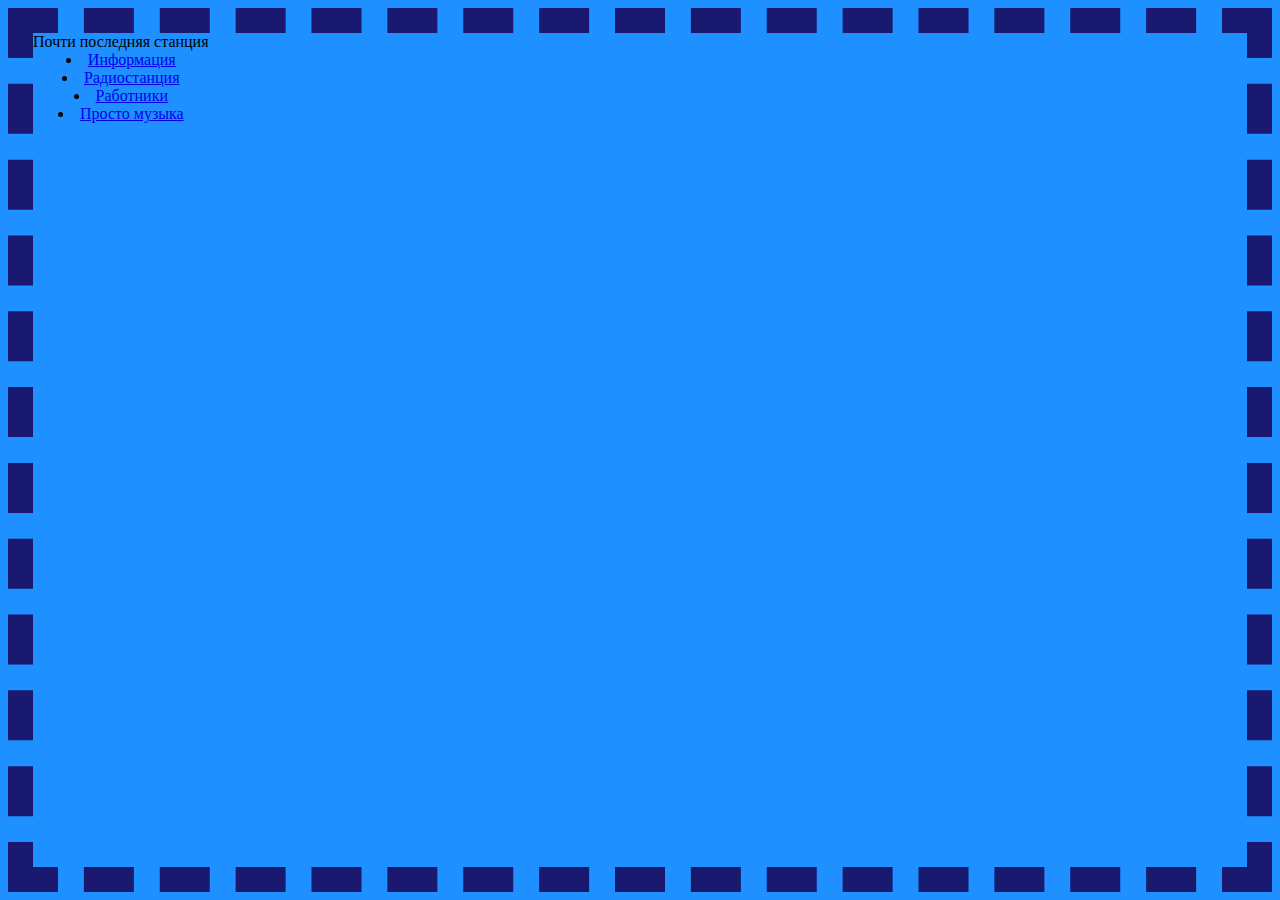
==== index.html @ 3ac115e7 "Update index.html" ====
<html>
<head>

 <meta http-equiv="content-type" content="text/html; charset=UTF-8" />
 <link href="css/style.css" rel="stylesheet" type="text/css" />
 <title>Regency TR-1</title>
 
</head>
<body>

 <div class="container">
 <table cellpadding="0" cellspacing="0" border="0" class="header">
 <tr>
 <td class="logo"><center>Почти последняя станция</center></td>
 </tr>
 <tr>
 <td align="center" class="items">
 <li><a href="http://morozov215a1.github.com/">Информация</a></li>
 <li><a href="biography.html">Радиостанция</a></li>
 <li><a href="sounds.html">Работники</a></li>
 <li><a href="tour.html">Просто музыка</a></li>
 </td>
 </tr>
 </table>
 </div>
 
</body>
</html>
---- css/style.css ----
body{
  background-color: #1E90FF;
  border: dashed 25px;
  border-color: #191970;
}

.title{ 
  font-family: Courier;
  font-size: 60px;
}
  
.start {
  margin: 9% 17%;
  font-family: sans-serif;
  font-size: 250px;
  color: #9400D3;
  
}

.start a{
  font-family: sans-serif;
  color: #9400D3;
  text-decoration: none;
  
}

.start a:hover{
  font-family: sans-serif;
  font-size: 250px;
  color: #00FA9A;
  text-decoration: line-through;
  
}
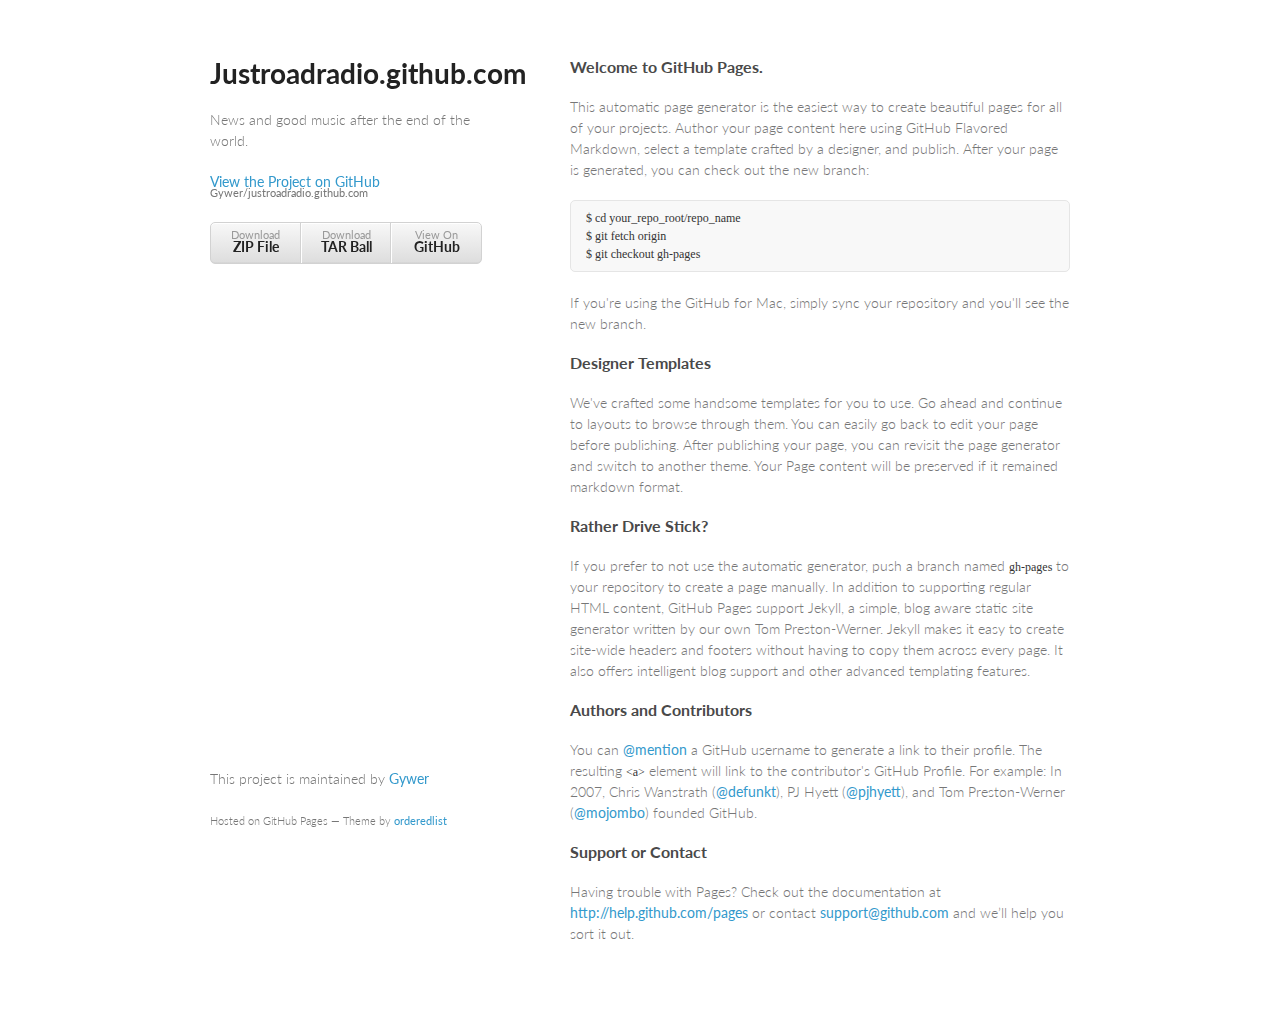
==== commit aa3f0ae5: "Create gh-pages branch via GitHub" ====
--- a/index.html
+++ b/index.html
@@ -1,28 +1,71 @@
+<!doctype html>
 <html>
-<head>
+  <head>
+    <meta charset="utf-8">
+    <meta http-equiv="X-UA-Compatible" content="chrome=1">
+    <title>Justroadradio.github.com by Gywer</title>
 
- <meta http-equiv="content-type" content="text/html; charset=UTF-8" />
- <link href="css/style.css" rel="stylesheet" type="text/css" />
- <title>Regency TR-1</title>
- 
-</head>
-<body>
+    <link rel="stylesheet" href="stylesheets/styles.css">
+    <link rel="stylesheet" href="stylesheets/pygment_trac.css">
+    <meta name="viewport" content="width=device-width, initial-scale=1, user-scalable=no">
+    <!--[if lt IE 9]>
+    <script src="//html5shiv.googlecode.com/svn/trunk/html5.js"></script>
+    <![endif]-->
+  </head>
+  <body>
+    <div class="wrapper">
+      <header>
+        <h1>Justroadradio.github.com</h1>
+        <p>News and good music after the end of the world.</p>
 
- <div class="container">
- <table cellpadding="0" cellspacing="0" border="0" class="header">
- <tr>
- <td class="logo"><center>Почти последняя станция</center></td>
- </tr>
- <tr>
- <td align="center" class="items">
- <li><a href="http://morozov215a1.github.com/">Информация</a></li>
- <li><a href="biography.html">Радиостанция</a></li>
- <li><a href="sounds.html">Работники</a></li>
- <li><a href="tour.html">Просто музыка</a></li>
- </td>
- </tr>
- </table>
- </div>
- 
-</body>
-</html>
+        <p class="view"><a href="https://github.com/Gywer/justroadradio.github.com">View the Project on GitHub <small>Gywer/justroadradio.github.com</small></a></p>
+
+
+        <ul>
+          <li><a href="https://github.com/Gywer/justroadradio.github.com/zipball/master">Download <strong>ZIP File</strong></a></li>
+          <li><a href="https://github.com/Gywer/justroadradio.github.com/tarball/master">Download <strong>TAR Ball</strong></a></li>
+          <li><a href="https://github.com/Gywer/justroadradio.github.com">View On <strong>GitHub</strong></a></li>
+        </ul>
+      </header>
+      <section>
+        <h3>
+<a name="welcome-to-github-pages" class="anchor" href="#welcome-to-github-pages"><span class="octicon octicon-link"></span></a>Welcome to GitHub Pages.</h3>
+
+<p>This automatic page generator is the easiest way to create beautiful pages for all of your projects. Author your page content here using GitHub Flavored Markdown, select a template crafted by a designer, and publish. After your page is generated, you can check out the new branch:</p>
+
+<pre><code>$ cd your_repo_root/repo_name
+$ git fetch origin
+$ git checkout gh-pages
+</code></pre>
+
+<p>If you're using the GitHub for Mac, simply sync your repository and you'll see the new branch.</p>
+
+<h3>
+<a name="designer-templates" class="anchor" href="#designer-templates"><span class="octicon octicon-link"></span></a>Designer Templates</h3>
+
+<p>We've crafted some handsome templates for you to use. Go ahead and continue to layouts to browse through them. You can easily go back to edit your page before publishing. After publishing your page, you can revisit the page generator and switch to another theme. Your Page content will be preserved if it remained markdown format.</p>
+
+<h3>
+<a name="rather-drive-stick" class="anchor" href="#rather-drive-stick"><span class="octicon octicon-link"></span></a>Rather Drive Stick?</h3>
+
+<p>If you prefer to not use the automatic generator, push a branch named <code>gh-pages</code> to your repository to create a page manually. In addition to supporting regular HTML content, GitHub Pages support Jekyll, a simple, blog aware static site generator written by our own Tom Preston-Werner. Jekyll makes it easy to create site-wide headers and footers without having to copy them across every page. It also offers intelligent blog support and other advanced templating features.</p>
+
+<h3>
+<a name="authors-and-contributors" class="anchor" href="#authors-and-contributors"><span class="octicon octicon-link"></span></a>Authors and Contributors</h3>
+
+<p>You can <a href="https://github.com/blog/821" class="user-mention">@mention</a> a GitHub username to generate a link to their profile. The resulting <code>&lt;a&gt;</code> element will link to the contributor's GitHub Profile. For example: In 2007, Chris Wanstrath (<a href="https://github.com/defunkt" class="user-mention">@defunkt</a>), PJ Hyett (<a href="https://github.com/pjhyett" class="user-mention">@pjhyett</a>), and Tom Preston-Werner (<a href="https://github.com/mojombo" class="user-mention">@mojombo</a>) founded GitHub.</p>
+
+<h3>
+<a name="support-or-contact" class="anchor" href="#support-or-contact"><span class="octicon octicon-link"></span></a>Support or Contact</h3>
+
+<p>Having trouble with Pages? Check out the documentation at <a href="http://help.github.com/pages">http://help.github.com/pages</a> or contact <a href="mailto:support@github.com">support@github.com</a> and we’ll help you sort it out.</p>
+      </section>
+      <footer>
+        <p>This project is maintained by <a href="https://github.com/Gywer">Gywer</a></p>
+        <p><small>Hosted on GitHub Pages &mdash; Theme by <a href="https://github.com/orderedlist">orderedlist</a></small></p>
+      </footer>
+    </div>
+    <script src="javascripts/scale.fix.js"></script>
+    
+  </body>
+</html>--- a/stylesheets/styles.css
+++ b/stylesheets/styles.css
@@ -0,0 +1,255 @@
+@import url(https://fonts.googleapis.com/css?family=Lato:300italic,700italic,300,700);
+
+body {
+  padding:50px;
+  font:14px/1.5 Lato, "Helvetica Neue", Helvetica, Arial, sans-serif;
+  color:#777;
+  font-weight:300;
+}
+
+h1, h2, h3, h4, h5, h6 {
+  color:#222;
+  margin:0 0 20px;
+}
+
+p, ul, ol, table, pre, dl {
+  margin:0 0 20px;
+}
+
+h1, h2, h3 {
+  line-height:1.1;
+}
+
+h1 {
+  font-size:28px;
+}
+
+h2 {
+  color:#393939;
+}
+
+h3, h4, h5, h6 {
+  color:#494949;
+}
+
+a {
+  color:#39c;
+  font-weight:400;
+  text-decoration:none;
+}
+
+a small {
+  font-size:11px;
+  color:#777;
+  margin-top:-0.6em;
+  display:block;
+}
+
+.wrapper {
+  width:860px;
+  margin:0 auto;
+}
+
+blockquote {
+  border-left:1px solid #e5e5e5;
+  margin:0;
+  padding:0 0 0 20px;
+  font-style:italic;
+}
+
+code, pre {
+  font-family:Monaco, Bitstream Vera Sans Mono, Lucida Console, Terminal;
+  color:#333;
+  font-size:12px;
+}
+
+pre {
+  padding:8px 15px;
+  background: #f8f8f8;  
+  border-radius:5px;
+  border:1px solid #e5e5e5;
+  overflow-x: auto;
+}
+
+table {
+  width:100%;
+  border-collapse:collapse;
+}
+
+th, td {
+  text-align:left;
+  padding:5px 10px;
+  border-bottom:1px solid #e5e5e5;
+}
+
+dt {
+  color:#444;
+  font-weight:700;
+}
+
+th {
+  color:#444;
+}
+
+img {
+  max-width:100%;
+}
+
+header {
+  width:270px;
+  float:left;
+  position:fixed;
+}
+
+header ul {
+  list-style:none;
+  height:40px;
+  
+  padding:0;
+  
+  background: #eee;
+  background: -moz-linear-gradient(top, #f8f8f8 0%, #dddddd 100%);
+  background: -webkit-gradient(linear, left top, left bottom, color-stop(0%,#f8f8f8), color-stop(100%,#dddddd));
+  background: -webkit-linear-gradient(top, #f8f8f8 0%,#dddddd 100%);
+  background: -o-linear-gradient(top, #f8f8f8 0%,#dddddd 100%);
+  background: -ms-linear-gradient(top, #f8f8f8 0%,#dddddd 100%);
+  background: linear-gradient(top, #f8f8f8 0%,#dddddd 100%);
+  
+  border-radius:5px;
+  border:1px solid #d2d2d2;
+  box-shadow:inset #fff 0 1px 0, inset rgba(0,0,0,0.03) 0 -1px 0;
+  width:270px;
+}
+
+header li {
+  width:89px;
+  float:left;
+  border-right:1px solid #d2d2d2;
+  height:40px;
+}
+
+header ul a {
+  line-height:1;
+  font-size:11px;
+  color:#999;
+  display:block;
+  text-align:center;
+  padding-top:6px;
+  height:40px;
+}
+
+strong {
+  color:#222;
+  font-weight:700;
+}
+
+header ul li + li {
+  width:88px;
+  border-left:1px solid #fff;
+}
+
+header ul li + li + li {
+  border-right:none;
+  width:89px;
+}
+
+header ul a strong {
+  font-size:14px;
+  display:block;
+  color:#222;
+}
+
+section {
+  width:500px;
+  float:right;
+  padding-bottom:50px;
+}
+
+small {
+  font-size:11px;
+}
+
+hr {
+  border:0;
+  background:#e5e5e5;
+  height:1px;
+  margin:0 0 20px;
+}
+
+footer {
+  width:270px;
+  float:left;
+  position:fixed;
+  bottom:50px;
+}
+
+@media print, screen and (max-width: 960px) {
+  
+  div.wrapper {
+    width:auto;
+    margin:0;
+  }
+  
+  header, section, footer {
+    float:none;
+    position:static;
+    width:auto;
+  }
+  
+  header {
+    padding-right:320px;
+  }
+  
+  section {
+    border:1px solid #e5e5e5;
+    border-width:1px 0;
+    padding:20px 0;
+    margin:0 0 20px;
+  }
+  
+  header a small {
+    display:inline;
+  }
+  
+  header ul {
+    position:absolute;
+    right:50px;
+    top:52px;
+  }
+}
+
+@media print, screen and (max-width: 720px) {
+  body {
+    word-wrap:break-word;
+  }
+  
+  header {
+    padding:0;
+  }
+  
+  header ul, header p.view {
+    position:static;
+  }
+  
+  pre, code {
+    word-wrap:normal;
+  }
+}
+
+@media print, screen and (max-width: 480px) {
+  body {
+    padding:15px;
+  }
+  
+  header ul {
+    display:none;
+  }
+}
+
+@media print {
+  body {
+    padding:0.4in;
+    font-size:12pt;
+    color:#444;
+  }
+}
--- a/stylesheets/pygment_trac.css
+++ b/stylesheets/pygment_trac.css
@@ -0,0 +1,69 @@
+.highlight  { background: #ffffff; }
+.highlight .c { color: #999988; font-style: italic } /* Comment */
+.highlight .err { color: #a61717; background-color: #e3d2d2 } /* Error */
+.highlight .k { font-weight: bold } /* Keyword */
+.highlight .o { font-weight: bold } /* Operator */
+.highlight .cm { color: #999988; font-style: italic } /* Comment.Multiline */
+.highlight .cp { color: #999999; font-weight: bold } /* Comment.Preproc */
+.highlight .c1 { color: #999988; font-style: italic } /* Comment.Single */
+.highlight .cs { color: #999999; font-weight: bold; font-style: italic } /* Comment.Special */
+.highlight .gd { color: #000000; background-color: #ffdddd } /* Generic.Deleted */
+.highlight .gd .x { color: #000000; background-color: #ffaaaa } /* Generic.Deleted.Specific */
+.highlight .ge { font-style: italic } /* Generic.Emph */
+.highlight .gr { color: #aa0000 } /* Generic.Error */
+.highlight .gh { color: #999999 } /* Generic.Heading */
+.highlight .gi { color: #000000; background-color: #ddffdd } /* Generic.Inserted */
+.highlight .gi .x { color: #000000; background-color: #aaffaa } /* Generic.Inserted.Specific */
+.highlight .go { color: #888888 } /* Generic.Output */
+.highlight .gp { color: #555555 } /* Generic.Prompt */
+.highlight .gs { font-weight: bold } /* Generic.Strong */
+.highlight .gu { color: #800080; font-weight: bold; } /* Generic.Subheading */
+.highlight .gt { color: #aa0000 } /* Generic.Traceback */
+.highlight .kc { font-weight: bold } /* Keyword.Constant */
+.highlight .kd { font-weight: bold } /* Keyword.Declaration */
+.highlight .kn { font-weight: bold } /* Keyword.Namespace */
+.highlight .kp { font-weight: bold } /* Keyword.Pseudo */
+.highlight .kr { font-weight: bold } /* Keyword.Reserved */
+.highlight .kt { color: #445588; font-weight: bold } /* Keyword.Type */
+.highlight .m { color: #009999 } /* Literal.Number */
+.highlight .s { color: #d14 } /* Literal.String */
+.highlight .na { color: #008080 } /* Name.Attribute */
+.highlight .nb { color: #0086B3 } /* Name.Builtin */
+.highlight .nc { color: #445588; font-weight: bold } /* Name.Class */
+.highlight .no { color: #008080 } /* Name.Constant */
+.highlight .ni { color: #800080 } /* Name.Entity */
+.highlight .ne { color: #990000; font-weight: bold } /* Name.Exception */
+.highlight .nf { color: #990000; font-weight: bold } /* Name.Function */
+.highlight .nn { color: #555555 } /* Name.Namespace */
+.highlight .nt { color: #000080 } /* Name.Tag */
+.highlight .nv { color: #008080 } /* Name.Variable */
+.highlight .ow { font-weight: bold } /* Operator.Word */
+.highlight .w { color: #bbbbbb } /* Text.Whitespace */
+.highlight .mf { color: #009999 } /* Literal.Number.Float */
+.highlight .mh { color: #009999 } /* Literal.Number.Hex */
+.highlight .mi { color: #009999 } /* Literal.Number.Integer */
+.highlight .mo { color: #009999 } /* Literal.Number.Oct */
+.highlight .sb { color: #d14 } /* Literal.String.Backtick */
+.highlight .sc { color: #d14 } /* Literal.String.Char */
+.highlight .sd { color: #d14 } /* Literal.String.Doc */
+.highlight .s2 { color: #d14 } /* Literal.String.Double */
+.highlight .se { color: #d14 } /* Literal.String.Escape */
+.highlight .sh { color: #d14 } /* Literal.String.Heredoc */
+.highlight .si { color: #d14 } /* Literal.String.Interpol */
+.highlight .sx { color: #d14 } /* Literal.String.Other */
+.highlight .sr { color: #009926 } /* Literal.String.Regex */
+.highlight .s1 { color: #d14 } /* Literal.String.Single */
+.highlight .ss { color: #990073 } /* Literal.String.Symbol */
+.highlight .bp { color: #999999 } /* Name.Builtin.Pseudo */
+.highlight .vc { color: #008080 } /* Name.Variable.Class */
+.highlight .vg { color: #008080 } /* Name.Variable.Global */
+.highlight .vi { color: #008080 } /* Name.Variable.Instance */
+.highlight .il { color: #009999 } /* Literal.Number.Integer.Long */
+
+.type-csharp .highlight .k { color: #0000FF }
+.type-csharp .highlight .kt { color: #0000FF }
+.type-csharp .highlight .nf { color: #000000; font-weight: normal }
+.type-csharp .highlight .nc { color: #2B91AF }
+.type-csharp .highlight .nn { color: #000000 }
+.type-csharp .highlight .s { color: #A31515 }
+.type-csharp .highlight .sc { color: #A31515 }
